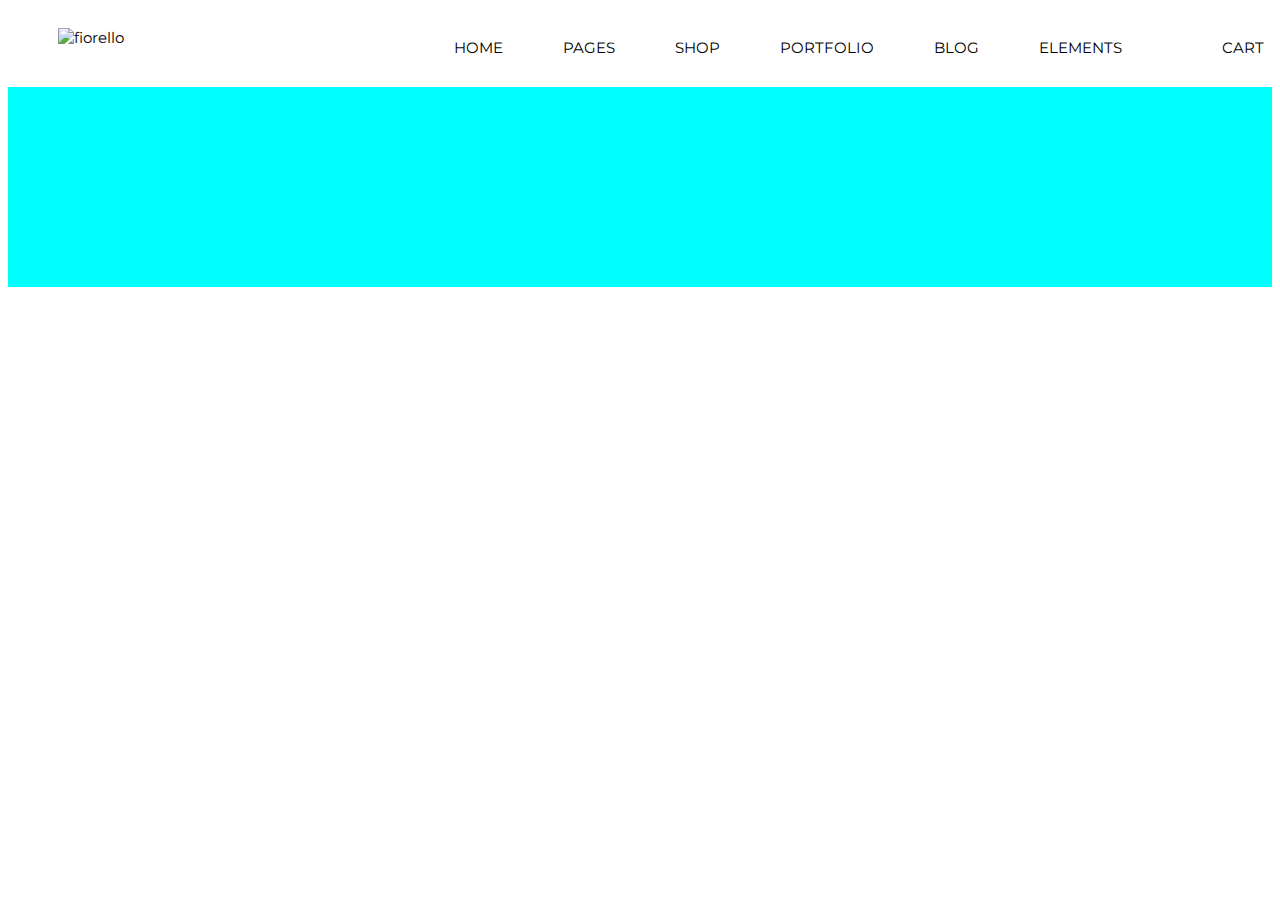
==== template/index.html @ de9e2adf "allapages" ====
<!DOCTYPE html>
<html lang="en">

<head>
    <meta charset="UTF-8">
    <meta http-equiv="X-UA-Compatible" content="IE=edge">
    <meta name="viewport" content="width=device-width, initial-scale=1.0">
    <title>Document</title>
    <link rel="preconnect" href="https://fonts.googleapis.com">
<link rel="preconnect" href="https://fonts.gstatic.com" crossorigin>
<link href="https://fonts.googleapis.com/css2?family=Montserrat:ital,wght@0,100;0,200;0,300;0,400;0,500;0,600;0,700;0,800;0,900;1,100;1,200;1,300;1,400;1,500;1,600;1,700;1,800;1,900&display=swap" rel="stylesheet">
    <link rel="stylesheet" href="https://cdnjs.cloudflare.com/ajax/libs/font-awesome/6.1.1/css/all.min.css"
        integrity="sha512-KfkfwYDsLkIlwQp6LFnl8zNdLGxu9YAA1QvwINks4PhcElQSvqcyVLLD9aMhXd13uQjoXtEKNosOWaZqXgel0g=="
        crossorigin="anonymous" referrerpolicy="no-referrer" />
        <script src="./assests/JS/main.js"></script>
    <link rel="stylesheet" href="./assests/css/main.css">
</head>

<body>
    <header>
        <nav>
            <div class="navbar">
                <div class="image">
                    <img src="https://fiorello.qodeinteractive.com/wp-content/themes/fiorello/assets/img/logo.png"
                        alt="fiorello">
                </div>
                <div class="navbar-about">
                <div class="navbar-about_item">
                    <div>
                        <a href="">HOME</a>
                    </div>

                    <ul>
                        <li>
                            <a href="">Main Home</a>
                        </li>
                        <li>
                            <a href="">Grid Home</a>
                        </li>
                        <li>
                            <a href="">Flowers Shop</a>
                        </li>
                        <li>
                            <a href="">Animated Slider</a>
                        </li>
                        <li>
                            <a href="">Metro Showcase</a>
                        </li>
                        <li>
                            <a href="">CAROUSEL Showcase</a>
                        </li>
                        <li>
                            <a href="">Landing</a>
                        </li>
                    </ul>
                </div>
                <div class="navbar-about_item">
                    <div>
                        <a href="">PAGES</a>
                    </div>
                    <ul>
                        <li>
                            <a href="">About Us</a>
                        </li>
                        <li><a href="">PAQ Page</a>
                        </li>
                        <li>
                            <a href="">About Us</a>
                        </li>
                    </ul>
                </div>
                <div class="navbar-about_item shop">
                    
                        <a href=""> SHOP</a>
                   <div class="shop-item">
                    <ul>
                        <h3>Product Type</h3>
                        <li> <a href="#">Standart Product</a> </li>
                        <li><a href="#">Grouped Product</a></li>
                        <li><a href="#">Variable Product</a></li>
                        <li><a href="#">Virtual Product</a></li>
                        <li><a href="#">External Product</a></li>
                        <li><a href="#">Downloadable Product</a></li>
                        <li><a href="#">On Sale Product</a></li>
                        <li><a href="#">Out Of Stock Product</a></li>
                        <li><a href="#">New Product</a></li>
                    </ul>
                    <ul>
                        <h3>Shop Pages</h3>
                        <li><a href="#">My Account</a></li>
                        <li><a href="#">Cart</a></li>
                        <li><a href="#">Checkout</a></li>
                        <li><a href="#">Orders</a></li>
                        <li><a href="#">Downloads</a></li>
                    </ul>
                    <ul>
                        <h3>Shop Types</h3>
                        <li><a href="#">Product List</a></li>
                        <li><a href="#">Without Sidebar</a></li>
                        <li><a href="#">With Category Filter</a></li>
                        <li><a href="#">With Ordering Filter</a></li>
                        <li><a href="#">Shop Carousel</a></li>
                        <li><a href="#">Product Categories</a></li>
                        <li><a href="#">Single Category</a></li>
                    </ul>
                    <ul>
                        <h3>Shop Layouts</h3>
                        <li><a href="#">Two Columns Grid</a></li>
                        <li><a href="#">Three Columns Grid</a></li>
                        <li><a href="#">Four Columns Grid</a></li>
                        <li><a href="#">Four Columns Wide</a></li>
                        <li><a href="#">Five Columns Wide</a></li>
                        <li><a href="#">Six Columns Wide</a></li>
                    </ul>
                   </div>
                    

                </div>
                <div class="navbar-about_item">
                    <div>
                        <a href="">PORTFOLIO</a>
                    </div>
                    <ul>
                        <li><a href="">Standard</a></li>
                        <li><a href="">Gallery</a></li>
                        <li><a href="">Masonry</a></li>
                        <li class="next-dropdown">
                            <a href="">Portfolio Layouts <i class="arrow right"></i></a>
                            <ul>
                                <li><a href="#">Two Columns </a></li>
                                <li><a href="#">Three Columns </a></li>
                                <li><a href="#">Four Columns </a></li>
                                <li><a href="#">Four Columns Wide</a></li>
                                <li><a href="#">Five Columns Wide</a></li>
                            </ul>
                        </li>
                        <li class="next-dropdown">
                            <a href="">Portfolio Single <i class="arrow right"></i></a>
                            <ul>
                                <li><a href="">Small Images</a></li>
                                <li><a href="">Small Slider</a></li>
                                <li><a href="">Big Images</a></li>
                                <li><a href="">Big Slider</a></li>
                                <li><a href="">Galery</a></li>
                            </ul>
                        </li>
                    </ul>
                </div>
                <div class="navbar-about_item">
                    <div>
                        <a href="">BLOG</a>
                    </div>
                    <ul>
                        <li> <a href="">Masonry</a> </li>
                        <li><a href="">Standard</a></li>
                        <li class="next-dropdown">
                            <a href="">Post Types <i class="arrow right"></i></a>
                            <ul>
                                <li><a href="">Standard</a> </li>
                                <li><a href="">Gallery</a></li>
                                <li><a href="">Link</a></li>
                                <li><a href="">Quote</a></li>
                                <li><a href="">Audio</a></li>
                                <li><a href="">Video</a></li>
                            </ul>
                        </li>
                    </ul>
                </div>
                <div class="navbar-about_item dropdown-right">
                    <div>
                        <a href="">ELEMENTS</a>
                    </div>
                    <ul style="right: 0;">
                        <li class="next-dropdown">
                            <a href="">Classic <i class="arrow right"></i></a>
                           
                            <ul>
                                <li> <a href="">Accordions</a></li>
                                <li><a href="">Tabs</a></li>
                                <li><a href="">Buttons</a></li>
                                <li><a href="">Video Button</a></li>
                                <li><a href="">Contact Form</a></li>
                            </ul>
                        </li>
                        <li class="next-dropdown">
                            <a href="">Infographic <i class="arrow right"></i></a>
                            <ul>
                                <li> <a href="">Blog List</a></li>
                                <li><a href="">Counters</a></li>
                                <li><a href="">Countdown</a></li>
                                <li><a href="">Google Maps</a></li>
                                <li><a href="">Progress Bar</a></li>
                                <li><a href="">Pie Charts</a></li>
                            </ul>
                        </li>
                        <li class="next-dropdown">
                            <a href="">Interactive <i class="arrow right"></i></a>
                            <ul>
                                <li> <a href="">Image Gallery</a></li>
                                <li><a href="">Testimonials</a></li>
                                <li><a href="">Team</a></li>
                                <li><a href="">Banner</a></li>
                                <li><a href="">Shop List</a></li>
                                <li><a href="">Portfolio List</a></li>
                            </ul>
                        </li>
                        <li class="next-dropdown">
                            <a href="">Typography <i class="arrow right"></i></a>
                            <ul>
                                <li> <a href="">Image Gallery</a></li>
                                <li><a href="">Testimonials</a></li>
                                <li><a href="">Team</a></li>
                                <li><a href="">Banner</a></li>
                                <li><a href="">Shop List</a></li>
                                <li><a href="">Portfolio List</a></li>
                                <li><a href="">Portfolio List</a></li>
                                <li><a href="">Portfolio List</a></li>
                            </ul>
                        </li>
                    </ul>
                </div>
                <div class="icon-cart navbar-about_item">
                    <a href="">
                        <i id="search-icon"  class="fa-solid fa-magnifying-glass"></i>
                        <div>
                            <input  type="text" placeholder="Search">
                            <i class="fa-solid fa-magnifying-glass"></i>
                        </div>
                    </a>
                    <a class="basket-icon" href=""><i class="fa-solid fa-bag-shopping"></i>CART
                        <input class="input-bag" type="text" placeholder="No products in the cart">
                    </a>
                </div>
            </div>
        </nav>
    </header>


    <div class="idd" style="width:100% ; height:200px; background-color:aqua;">

    </div>
</body>

</html>
---- template/assests/css/main.css ----
header {
  font-family: Montserrat, sans-serif;
  font-size: 15px;
}

.navbar {
  display: -webkit-box;
  display: -ms-flexbox;
  display: flex;
  width: 100%;
}

.navbar .icon-cart {
  position: relative;
}

.navbar .icon-cart .input-bag {
  margin-left: -100px;
  left: 0;
  text-align: center;
  display: none;
  position: absolute;
  width: 200px;
  height: 50px;
  border-style: solid;
  border: 0;
}

.navbar .icon-cart div {
  position: absolute;
  display: none;
}

.navbar .icon-cart a:hover #search-icon {
  color: red;
}

.navbar .icon-cart i {
  margin-right: 20px;
}

.navbar .icon-cart .basket-icon:hover .input-bag {
  display: block;
}

.navbar .image {
  margin-top: 20px;
  margin-left: 50px;
}

.navbar .image > img {
  width: 270px;
}

.navbar .navbar-about {
  position: relative;
  display: -webkit-box;
  display: -ms-flexbox;
  display: flex;
  left: 300px;
}

.navbar .navbar-about_item > div::before {
  content: "";
  position: absolute;
  width: 0;
  height: 1px;
  bottom: 0;
  left: 0;
  background-color: #4b4b4b;
  visibility: hidden;
  -webkit-transition: all 0.3s ease-in-out;
  transition: all 0.3s ease-in-out;
}

.navbar .navbar-about_item > div:hover::before {
  visibility: visible;
  width: 100%;
}

.navbar .navbar-about_item > ul {
  display: none;
  position: absolute;
  min-width: 200px;
  margin-top: 1px;
  background-color: white;
  text-align: start;
  margin-left: 0;
  padding-left: 0;
  background-color: white;
}

.navbar .navbar-about_item {
  -webkit-transition: 0.2s;
  transition: 0.2s;
  margin: 30px;
  position: relative;
  display: inline-block;
}

.navbar .navbar-about_item:hover ul {
  display: block;
  -webkit-transition: 0.2s;
  transition: 0.2s;
  visibility: visible;
  -webkit-animation: drop 1s forwards;
          animation: drop 1s forwards;
}

.navbar .navbar-about_item:hover ul a, .navbar .navbar-about_item:hover ul h3 {
  -webkit-animation: drop_text 1s forwards;
          animation: drop_text 1s forwards;
}

@-webkit-keyframes drop {
  from {
    max-height: 0;
  }
  to {
    max-height: 700px;
  }
}

@keyframes drop {
  from {
    max-height: 0;
  }
  to {
    max-height: 700px;
  }
}

@keyframes drop {
  from {
    max-height: 0;
  }
  to {
    max-height: 700px;
  }
}

.navbar .navbar-about_item .shop-item {
  position: absolute;
  display: none;
  left: 50%;
  background-color: white;
}

.navbar .navbar-about_item .shop-item ul {
  padding: 0;
  margin: 30px;
}

.navbar .navbar-about_item .shop-item h3 {
  margin: 17px;
}

.navbar .navbar-about_item li {
  margin: 0;
  padding: 0;
  padding: 15px 20px;
  list-style: none;
  position: relative;
  min-width: 200px;
}

.navbar .navbar-about_item li::before {
  content: "";
  position: absolute;
  width: 0;
  height: 1px;
  bottom: 0;
  left: 0;
  background-color: #4b4b4b;
  visibility: hidden;
  -webkit-transition: all 0.3s ease-in-out;
  transition: all 0.3s ease-in-out;
}

.navbar .navbar-about_item li:hover::before {
  visibility: visible;
  width: 100%;
}

.navbar .navbar-about_item a {
  text-decoration: none;
  color: black;
}

.navbar .shop:hover .shop-item {
  display: -webkit-box;
  display: -ms-flexbox;
  display: flex;
  -ms-flex-item-align: start;
      align-self: flex-start;
  position: absolute;
  left: 50%;
  -webkit-transform: translate(-50%, 0);
          transform: translate(-50%, 0);
}

.navbar .next-dropdown {
  position: relative;
  margin: 0 8px;
  display: -webkit-box;
  display: -ms-flexbox;
  display: flex;
}

.navbar .next-dropdown .arrow {
  border: solid #252525;
  border-width: 0 1px 1px 0;
  display: inline-block;
  padding: 3px;
  transform: rotate(-45deg);
  -webkit-transform: rotate(-45deg);
  position: absolute;
  right: 15px;
}

.navbar .next-dropdown ul {
  visibility: hidden;
  opacity: 0;
  padding: 0;
  min-width: 0px;
  background-color: white;
  position: absolute;
  top: calc(var(--menu-height) + 5px);
  left: 100%;
  -webkit-transform: translateX(-50%);
          transform: translateX(-50%);
  -webkit-transition: 200ms;
  transition: 200ms;
  -webkit-transition-delay: 200ms;
          transition-delay: 200ms;
}

.navbar .next-dropdown ul li {
  margin: 0;
  padding: 8px 16px;
  display: -webkit-box;
  display: -ms-flexbox;
  display: flex;
  -webkit-box-align: center;
      -ms-flex-align: center;
          align-items: center;
  -webkit-box-pack: start;
      -ms-flex-pack: start;
          justify-content: flex-start;
  height: 30px;
  padding-right: 40px;
}

.navbar .next-dropdown ul li::before {
  width: 0;
  height: 0;
  content: "";
  position: absolute;
  width: 0;
  height: 1px;
  bottom: 0;
  left: 0;
  background-color: #4b4b4b;
  visibility: hidden;
  -webkit-transition: all 0.3s ease-in-out;
  transition: all 0.3s ease-in-out;
}

.navbar .next-dropdown ul li ul {
  top: -2%;
  left: 100%;
  -webkit-transform: translate(0);
          transform: translate(0);
}

.navbar .next-dropdown ul li:hover {
  background-color: white;
  visibility: visible;
}

.navbar .next-dropdown:hover > ul {
  z-index: 1;
  opacity: 1;
  visibility: visible;
  -webkit-transition-delay: 0ms;
          transition-delay: 0ms;
}

@media screen and (max-width: 900px) {
  .navbar nav {
    padding: 50px;
    display: -webkit-box;
    display: -ms-flexbox;
    display: flex;
    -webkit-box-pack: center;
        -ms-flex-pack: center;
            justify-content: center;
  }
  .navbar .navbar-about {
    display: none;
  }
}
/*# sourceMappingURL=main.css.map */
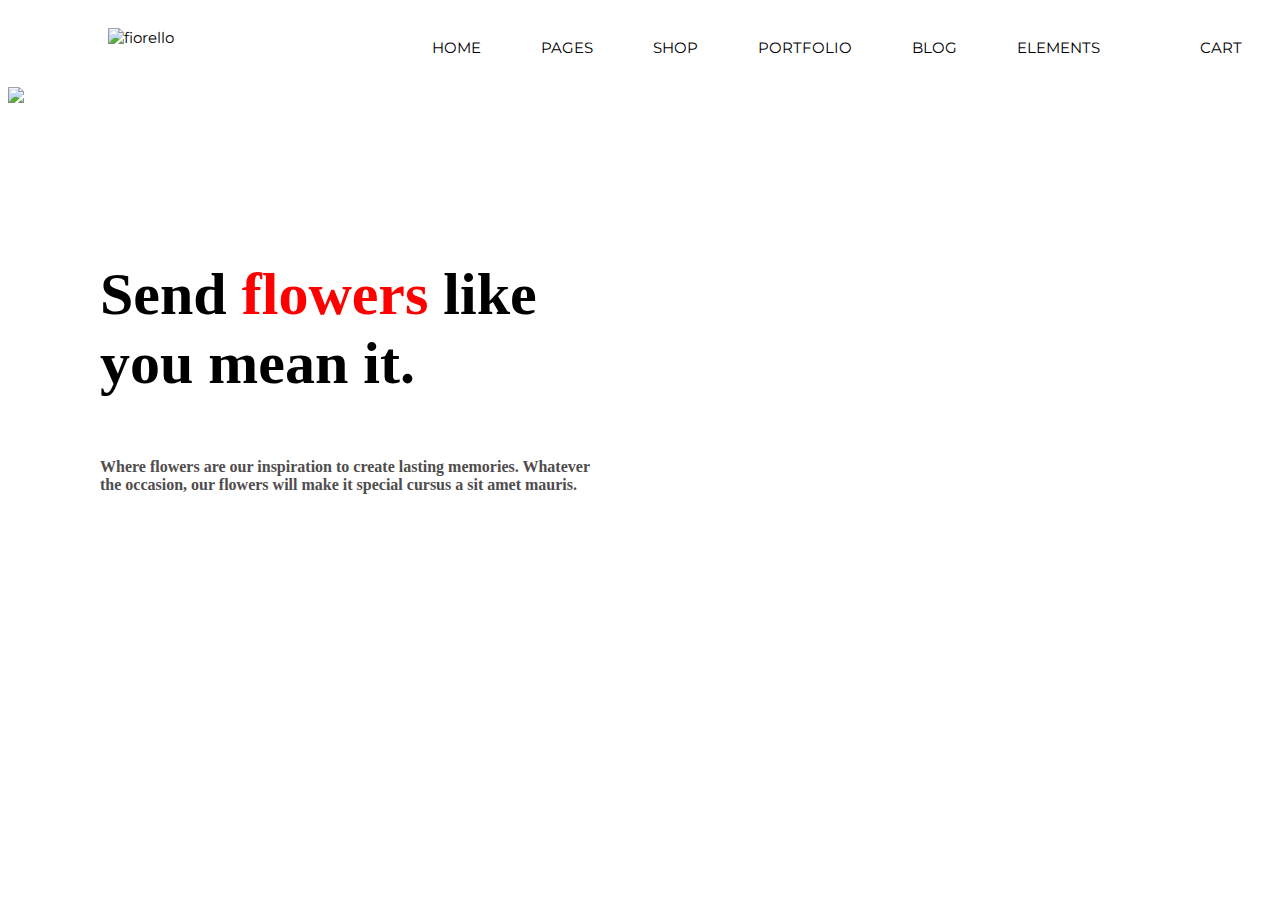
==== commit 6a78d307: "Add files via upload" ====
--- a/template/index.html
+++ b/template/index.html
@@ -1,244 +1,464 @@
-<!DOCTYPE html>
-<html lang="en">
-
-<head>
-    <meta charset="UTF-8">
-    <meta http-equiv="X-UA-Compatible" content="IE=edge">
-    <meta name="viewport" content="width=device-width, initial-scale=1.0">
-    <title>Document</title>
-    <link rel="preconnect" href="https://fonts.googleapis.com">
-<link rel="preconnect" href="https://fonts.gstatic.com" crossorigin>
-<link href="https://fonts.googleapis.com/css2?family=Montserrat:ital,wght@0,100;0,200;0,300;0,400;0,500;0,600;0,700;0,800;0,900;1,100;1,200;1,300;1,400;1,500;1,600;1,700;1,800;1,900&display=swap" rel="stylesheet">
-    <link rel="stylesheet" href="https://cdnjs.cloudflare.com/ajax/libs/font-awesome/6.1.1/css/all.min.css"
-        integrity="sha512-KfkfwYDsLkIlwQp6LFnl8zNdLGxu9YAA1QvwINks4PhcElQSvqcyVLLD9aMhXd13uQjoXtEKNosOWaZqXgel0g=="
-        crossorigin="anonymous" referrerpolicy="no-referrer" />
-        <script src="./assests/JS/main.js"></script>
-    <link rel="stylesheet" href="./assests/css/main.css">
-</head>
-
-<body>
-    <header>
-        <nav>
-            <div class="navbar">
-                <div class="image">
-                    <img src="https://fiorello.qodeinteractive.com/wp-content/themes/fiorello/assets/img/logo.png"
-                        alt="fiorello">
-                </div>
-                <div class="navbar-about">
-                <div class="navbar-about_item">
-                    <div>
-                        <a href="">HOME</a>
-                    </div>
-
-                    <ul>
-                        <li>
-                            <a href="">Main Home</a>
-                        </li>
-                        <li>
-                            <a href="">Grid Home</a>
-                        </li>
-                        <li>
-                            <a href="">Flowers Shop</a>
-                        </li>
-                        <li>
-                            <a href="">Animated Slider</a>
-                        </li>
-                        <li>
-                            <a href="">Metro Showcase</a>
-                        </li>
-                        <li>
-                            <a href="">CAROUSEL Showcase</a>
-                        </li>
-                        <li>
-                            <a href="">Landing</a>
-                        </li>
-                    </ul>
-                </div>
-                <div class="navbar-about_item">
-                    <div>
-                        <a href="">PAGES</a>
-                    </div>
-                    <ul>
-                        <li>
-                            <a href="">About Us</a>
-                        </li>
-                        <li><a href="">PAQ Page</a>
-                        </li>
-                        <li>
-                            <a href="">About Us</a>
-                        </li>
-                    </ul>
-                </div>
-                <div class="navbar-about_item shop">
-                    
-                        <a href=""> SHOP</a>
-                   <div class="shop-item">
-                    <ul>
-                        <h3>Product Type</h3>
-                        <li> <a href="#">Standart Product</a> </li>
-                        <li><a href="#">Grouped Product</a></li>
-                        <li><a href="#">Variable Product</a></li>
-                        <li><a href="#">Virtual Product</a></li>
-                        <li><a href="#">External Product</a></li>
-                        <li><a href="#">Downloadable Product</a></li>
-                        <li><a href="#">On Sale Product</a></li>
-                        <li><a href="#">Out Of Stock Product</a></li>
-                        <li><a href="#">New Product</a></li>
-                    </ul>
-                    <ul>
-                        <h3>Shop Pages</h3>
-                        <li><a href="#">My Account</a></li>
-                        <li><a href="#">Cart</a></li>
-                        <li><a href="#">Checkout</a></li>
-                        <li><a href="#">Orders</a></li>
-                        <li><a href="#">Downloads</a></li>
-                    </ul>
-                    <ul>
-                        <h3>Shop Types</h3>
-                        <li><a href="#">Product List</a></li>
-                        <li><a href="#">Without Sidebar</a></li>
-                        <li><a href="#">With Category Filter</a></li>
-                        <li><a href="#">With Ordering Filter</a></li>
-                        <li><a href="#">Shop Carousel</a></li>
-                        <li><a href="#">Product Categories</a></li>
-                        <li><a href="#">Single Category</a></li>
-                    </ul>
-                    <ul>
-                        <h3>Shop Layouts</h3>
-                        <li><a href="#">Two Columns Grid</a></li>
-                        <li><a href="#">Three Columns Grid</a></li>
-                        <li><a href="#">Four Columns Grid</a></li>
-                        <li><a href="#">Four Columns Wide</a></li>
-                        <li><a href="#">Five Columns Wide</a></li>
-                        <li><a href="#">Six Columns Wide</a></li>
-                    </ul>
-                   </div>
-                    
-
-                </div>
-                <div class="navbar-about_item">
-                    <div>
-                        <a href="">PORTFOLIO</a>
-                    </div>
-                    <ul>
-                        <li><a href="">Standard</a></li>
-                        <li><a href="">Gallery</a></li>
-                        <li><a href="">Masonry</a></li>
-                        <li class="next-dropdown">
-                            <a href="">Portfolio Layouts <i class="arrow right"></i></a>
-                            <ul>
-                                <li><a href="#">Two Columns </a></li>
-                                <li><a href="#">Three Columns </a></li>
-                                <li><a href="#">Four Columns </a></li>
-                                <li><a href="#">Four Columns Wide</a></li>
-                                <li><a href="#">Five Columns Wide</a></li>
-                            </ul>
-                        </li>
-                        <li class="next-dropdown">
-                            <a href="">Portfolio Single <i class="arrow right"></i></a>
-                            <ul>
-                                <li><a href="">Small Images</a></li>
-                                <li><a href="">Small Slider</a></li>
-                                <li><a href="">Big Images</a></li>
-                                <li><a href="">Big Slider</a></li>
-                                <li><a href="">Galery</a></li>
-                            </ul>
-                        </li>
-                    </ul>
-                </div>
-                <div class="navbar-about_item">
-                    <div>
-                        <a href="">BLOG</a>
-                    </div>
-                    <ul>
-                        <li> <a href="">Masonry</a> </li>
-                        <li><a href="">Standard</a></li>
-                        <li class="next-dropdown">
-                            <a href="">Post Types <i class="arrow right"></i></a>
-                            <ul>
-                                <li><a href="">Standard</a> </li>
-                                <li><a href="">Gallery</a></li>
-                                <li><a href="">Link</a></li>
-                                <li><a href="">Quote</a></li>
-                                <li><a href="">Audio</a></li>
-                                <li><a href="">Video</a></li>
-                            </ul>
-                        </li>
-                    </ul>
-                </div>
-                <div class="navbar-about_item dropdown-right">
-                    <div>
-                        <a href="">ELEMENTS</a>
-                    </div>
-                    <ul style="right: 0;">
-                        <li class="next-dropdown">
-                            <a href="">Classic <i class="arrow right"></i></a>
-                           
-                            <ul>
-                                <li> <a href="">Accordions</a></li>
-                                <li><a href="">Tabs</a></li>
-                                <li><a href="">Buttons</a></li>
-                                <li><a href="">Video Button</a></li>
-                                <li><a href="">Contact Form</a></li>
-                            </ul>
-                        </li>
-                        <li class="next-dropdown">
-                            <a href="">Infographic <i class="arrow right"></i></a>
-                            <ul>
-                                <li> <a href="">Blog List</a></li>
-                                <li><a href="">Counters</a></li>
-                                <li><a href="">Countdown</a></li>
-                                <li><a href="">Google Maps</a></li>
-                                <li><a href="">Progress Bar</a></li>
-                                <li><a href="">Pie Charts</a></li>
-                            </ul>
-                        </li>
-                        <li class="next-dropdown">
-                            <a href="">Interactive <i class="arrow right"></i></a>
-                            <ul>
-                                <li> <a href="">Image Gallery</a></li>
-                                <li><a href="">Testimonials</a></li>
-                                <li><a href="">Team</a></li>
-                                <li><a href="">Banner</a></li>
-                                <li><a href="">Shop List</a></li>
-                                <li><a href="">Portfolio List</a></li>
-                            </ul>
-                        </li>
-                        <li class="next-dropdown">
-                            <a href="">Typography <i class="arrow right"></i></a>
-                            <ul>
-                                <li> <a href="">Image Gallery</a></li>
-                                <li><a href="">Testimonials</a></li>
-                                <li><a href="">Team</a></li>
-                                <li><a href="">Banner</a></li>
-                                <li><a href="">Shop List</a></li>
-                                <li><a href="">Portfolio List</a></li>
-                                <li><a href="">Portfolio List</a></li>
-                                <li><a href="">Portfolio List</a></li>
-                            </ul>
-                        </li>
-                    </ul>
-                </div>
-                <div class="icon-cart navbar-about_item">
-                    <a href="">
-                        <i id="search-icon"  class="fa-solid fa-magnifying-glass"></i>
-                        <div>
-                            <input  type="text" placeholder="Search">
-                            <i class="fa-solid fa-magnifying-glass"></i>
-                        </div>
-                    </a>
-                    <a class="basket-icon" href=""><i class="fa-solid fa-bag-shopping"></i>CART
-                        <input class="input-bag" type="text" placeholder="No products in the cart">
-                    </a>
-                </div>
-            </div>
-        </nav>
-    </header>
-
-
-    <div class="idd" style="width:100% ; height:200px; background-color:aqua;">
-
-    </div>
-</body>
-
+<!DOCTYPE html>
+<html lang="en">
+
+<head>
+    <meta charset="UTF-8">
+    <meta http-equiv="X-UA-Compatible" content="IE=edge">
+    <meta name="viewport" content="width=device-width, initial-scale=1.0">
+    <title>Document</title>
+    <link rel="preconnect" href="https://fonts.googleapis.com">
+    <link rel="preconnect" href="https://fonts.gstatic.com" crossorigin>
+    <link href="https://fonts.googleapis.com/css2?family=Montserrat:ital,wght@0,100;0,200;0,300;0,400;0,500;0,600;0,700;0,800;0,900;1,100;1,200;1,300;1,400;1,500;1,600;1,700;1,800;1,900&display=swap" rel="stylesheet">
+    <link rel="stylesheet" href="https://cdnjs.cloudflare.com/ajax/libs/font-awesome/6.1.1/css/all.min.css"
+        integrity="sha512-KfkfwYDsLkIlwQp6LFnl8zNdLGxu9YAA1QvwINks4PhcElQSvqcyVLLD9aMhXd13uQjoXtEKNosOWaZqXgel0g=="
+        crossorigin="anonymous" referrerpolicy="no-referrer" />
+        <script src="./assests/JS/main.js"></script>
+    <link href="https://cdn.jsdelivr.net/npm/bootstrap@5.0.2/dist/css/bootstrap.min.css" rel="stylesheet" integrity="sha384-EVSTQN3/azprG1Anm3QDgpJLIm9Nao0Yz1ztcQTwFspd3yD65VohhpuuCOmLASjC" crossorigin="anonymous">
+    <script src="https://cdnjs.cloudflare.com/ajax/libs/jquery/3.1.0/jquery.min.js"></script>
+    <link rel="stylesheet" href="./assests/css/main.css">
+</head>
+
+<body>
+    <header>
+        <nav>
+            <div class="navbar">
+                <div class="image">
+                    <img src="https://fiorello.qodeinteractive.com/wp-content/themes/fiorello/assets/img/logo.png"
+                        alt="fiorello">
+                </div>
+             <div class="navbar-about">
+                <div class="navbar-about_item">
+                    <div>
+                        <a href="">HOME</a>
+                    </div>
+
+                    <ul>
+                        <li><a href="">Main Home</a></li>
+                        <li><a href="">Grid Home</a></li>
+                        <li><a href="">Flowers Shop</a></li>
+                        <li><a href="">Animated Slider</a></li>
+                        <li><a href="">Metro Showcase</a></li>
+                        <li><a href="">CAROUSEL Showcase</a></li>
+                        <li><a href="">Landing</a></li>
+                    </ul>
+                </div>
+                <div class="navbar-about_item">
+                    <div>
+                        <a href="">PAGES</a>
+                    </div>
+                    <ul>
+                        <li><a href="">About Us</a></li>
+                        <li><a href="">PAQ Page</a></li>
+                        <li><a href="">About Us</a></li>
+                    </ul>
+                </div>
+                <div class="navbar-about_item shop">
+                    
+                        <a href=""> SHOP</a>
+                <div class="shop-item">
+                    <ul>
+                        <h3>Product Type</h3>
+                        <li> <a href="#">Standart Product</a> </li>
+                        <li><a href="#">Grouped Product</a></li>
+                        <li><a href="#">Variable Product</a></li>
+                        <li><a href="#">Virtual Product</a></li>
+                        <li><a href="#">External Product</a></li>
+                        <li><a href="#">Downloadable Product</a></li>
+                        <li><a href="#">On Sale Product</a></li>
+                        <li><a href="#">Out Of Stock Product</a></li>
+                        <li><a href="#">New Product</a></li>
+                    </ul>
+                    <ul>
+                        <h3>Shop Pages</h3>
+                        <li><a href="#">My Account</a></li>
+                        <li><a href="#">Cart</a></li>
+                        <li><a href="#">Checkout</a></li>
+                        <li><a href="#">Orders</a></li>
+                        <li><a href="#">Downloads</a></li>
+                    </ul>
+                    <ul>
+                        <h3>Shop Types</h3>
+                        <li><a href="#">Product List</a></li>
+                        <li><a href="#">Without Sidebar</a></li>
+                        <li><a href="#">With Category Filter</a></li>
+                        <li><a href="#">With Ordering Filter</a></li>
+                        <li><a href="#">Shop Carousel</a></li>
+                        <li><a href="#">Product Categories</a></li>
+                        <li><a href="#">Single Category</a></li>
+                    </ul>
+                    <ul>
+                        <h3>Shop Layouts</h3>
+                        <li><a href="#">Two Columns Grid</a></li>
+                        <li><a href="#">Three Columns Grid</a></li>
+                        <li><a href="#">Four Columns Grid</a></li>
+                        <li><a href="#">Four Columns Wide</a></li>
+                        <li><a href="#">Five Columns Wide</a></li>
+                        <li><a href="#">Six Columns Wide</a></li>
+                    </ul>
+
+                   </div>
+                    
+
+                </div>
+                <div class="navbar-about_item">
+                    <div>
+                        <a href="">PORTFOLIO</a>
+                    </div>
+                    <ul>
+                        <li><a href="">Standard</a></li>
+                        <li><a href="">Gallery</a></li>
+                        <li><a href="">Masonry</a></li>
+                        <li class="next-dropdown">
+                            <a href="">Portfolio Layouts <i class="arrow right"></i></a>
+                            <ul>
+                                <li><a href="#">Two Columns </a></li>
+                                <li><a href="#">Three Columns </a></li>
+                                <li><a href="#">Four Columns </a></li>
+                                <li><a href="#">Four Columns Wide</a></li>
+                                <li><a href="#">Five Columns Wide</a></li>
+                            </ul>
+                        </li>
+                        <li class="next-dropdown">
+                            <a href="">Portfolio Single <i class="arrow right"></i></a>
+                            <ul>
+                                <li><a href="">Small Images</a></li>
+                                <li><a href="">Small Slider</a></li>
+                                <li><a href="">Big Images</a></li>
+                                <li><a href="">Big Slider</a></li>
+                                <li><a href="">Galery</a></li>
+                            </ul>
+                        </li>
+                    </ul>
+                </div>
+                <div class="navbar-about_item">
+                    <div>
+                        <a href="">BLOG</a>
+                    </div>
+                    <ul>
+                        <li> <a href="">Masonry</a> </li>
+                        <li><a href="">Standard</a></li>
+                        <li class="next-dropdown">
+                            <a href="">Post Types <i class="arrow right"></i></a>
+                            <ul>
+                                <li><a href="">Standard</a> </li>
+                                <li><a href="">Gallery</a></li>
+                                <li><a href="">Link</a></li>
+                                <li><a href="">Quote</a></li>
+                                <li><a href="">Audio</a></li>
+                                <li><a href="">Video</a></li>
+                            </ul>
+                        </li>
+                    </ul>
+                </div>
+                <div class="navbar-about_item dropdown-right">
+                    <div>
+                        <a href="">ELEMENTS</a>
+                    </div>
+                    <ul style="right: 0;">
+                        <li class="next-dropdown">
+                            <a href="">Classic <i class="arrow right"></i></a>
+                           
+                            <ul>
+                                <li> <a href="">Accordions</a></li>
+                                <li><a href="">Tabs</a></li>
+                                <li><a href="">Buttons</a></li>
+                                <li><a href="">Video Button</a></li>
+                                <li><a href="">Contact Form</a></li>
+                            </ul>
+                        </li>
+                        <li class="next-dropdown">
+                            <a href="">Infographic <i class="arrow right"></i></a>
+                            <ul>
+                                <li> <a href="">Blog List</a></li>
+                                <li><a href="">Counters</a></li>
+                                <li><a href="">Countdown</a></li>
+                                <li><a href="">Google Maps</a></li>
+                                <li><a href="">Progress Bar</a></li>
+                                <li><a href="">Pie Charts</a></li>
+                            </ul>
+                        </li>
+                        <li class="next-dropdown">
+                            <a href="">Interactive <i class="arrow right"></i></a>
+                            <ul>
+                                <li> <a href="">Image Gallery</a></li>
+                                <li><a href="">Testimonials</a></li>
+                                <li><a href="">Team</a></li>
+                                <li><a href="">Banner</a></li>
+                                <li><a href="">Shop List</a></li>
+                                <li><a href="">Portfolio List</a></li>
+                            </ul>
+                        </li>
+                        <li class="next-dropdown">
+                            <a href="">Typography <i class="arrow right"></i></a>
+                            <ul>
+                                <li> <a href="">Image Gallery</a></li>
+                                <li><a href="">Testimonials</a></li>
+                                <li><a href="">Team</a></li>
+                                <li><a href="">Banner</a></li>
+                                <li><a href="">Shop List</a></li>
+                                <li><a href="">Portfolio List</a></li>
+                                <li><a href="">Portfolio List</a></li>
+                                <li><a href="">Portfolio List</a></li>
+                            </ul>
+                        </li>
+                    </ul>
+                </div>
+                <div class="icon-cart navbar-about_item">
+                    <a href="javascript:void(0);" onclick="searchdrop()">
+                        <i id="search-icon" class="fa-solid fa-magnifying-glass"></i>
+                        <div class="input" id="searhicon">
+                            <input  type="text" placeholder="Search">
+                        </div>
+                    </a>
+                        
+                     
+                        <a class="basket-icon" href=""><i class="fa-solid fa-bag-shopping"></i>CART
+                            <input class="input-bag" type="text" placeholder="No products in the cart">
+                        </a>
+                </div>
+            </div>
+        </div>
+        </nav>
+            <!-- side-bar -->
+            <div class="menuopen">
+                <button  onclick="menuopen()">☰</button>
+            </div>
+            <nav class="sidebar " id="sidebarid">
+                <button onclick="menuclose()" class="close">X</button>
+                <div class="side-dropdown">
+                    <a class="side-dropdown_button" href="javascript:void(0);" onclick="homedrop()">
+                        HOME
+                    </a>
+                    <div class="side-dropdown-content" id="homedwn">
+                        <a href="#">Main Home</a>
+                        <a href="#">Grid Home</a>
+                        <a href="#">Flower Shop</a>
+                        <a href="#">Animated Slider</a>
+                        <a href="#">Metro Showcase</a>
+                        <a href="#">Carousel Showcase</a>
+                        <a href="#">Landing</a>
+                    </div>
+                </div>
+                <div class="side-dropdown">
+                    <a class="side-dropdown_button" href="javascript:void(0);" onclick="pagedrop()">
+                        PAGES
+                    </a>
+                    <div class="side-dropdown-content" id="pagedwn">
+                        <a href="#">About Us</a>
+                        <a href="#">FAQ Page</a>
+                        <a href="#">Contact Us</a>
+                    </div>
+                </div>
+                <div class="side-dropdown">
+                    <a class="side-dropdown_button" href="javascript:void(0);" onclick="shopdrop()">
+                        SHOP</a>
+                    <div class="side-dropdown-content" id="shopdwn">
+                        <div class="sub_side-dropdown">
+                            <a  class="sub_side-dropdown_button" href="javascript:void(0);" onclick="producdrop()">
+                                PRODUCT TYPES
+                            </a>
+                            <div class="sub_side-dropdown-content" id="subproduc">
+                                <a href="#">Standart Product</a>
+                                <a href="#">Grouped Product</a>
+                                <a href="#">Variable Product</a>
+                                <a href="#">Virtual Product</a>
+                                <a href="#">External Product</a>
+                                <a href="#">Downloadable Product</a>
+                                <a href="#">On Sale Product</a>
+                                <a href="#">Out Of Stock Product</a>
+                                <a href="#">New Product</a>
+                            </div>
+                        </div>
+                        <div class="sub_side-dropdown">
+                            <a href="#" class="sub_side-dropdown_button">
+                                SHOP PAGES
+                            </a>
+                            <div class="sub_side-dropdown-content">
+                                <a href="#">My Account</a>
+                                <a href="#">Cart</a>
+                                <a href="#">Checkout</a>
+                                <a href="#">Orders</a>
+                                <a href="#">Downloads</a>
+                            </div>
+                        </div>
+                        <div class="sub_side-dropdown">
+                            <a href="#" class="sub_side-dropdown_button">
+                                SHOP TYPES
+                            </a>
+                            <div class="sub_side-dropdown-content">
+                                <a href="#">Product List</a>
+                                <a href="#">Without Sidebar</a>
+                                <a href="#">With Category Filter</a>
+                                <a href="#">With Ordering Filter</a>
+                                <a href="#">Shop Carousel</a>
+                                <a href="#">Product Categories</a>
+                                <a href="#">Single Category</a>
+                            </div>
+                        </div>
+                        <div class="sub_side-dropdown">
+                            <a href="#" class="sub_side-dropdown_button">
+                                SHOP LAYOUTS
+                            </a>
+                            <div class="sub_side-dropdown-content">
+                                <a href="#">Two Columns Grid</a>
+                                <a href="#">Three Columns Grid</a>
+                                <a href="#">Four Columns Grid</a>
+                                <a href="#">Four Columns Wide</a>
+                                <a href="#">Five Coluns Wide</a>
+                                <a href="#">Six Columns Wide</a>
+                            </div>
+                        </div>
+                    </div>
+                </div>
+                <div class="side-dropdown">
+                    <a  class="side-dropdown_button" href="javascript:void(0);" onclick="portdrop()">
+                        PORTFOLIO
+                    </a>
+                    <div class="side-dropdown-content" id="portdwn">
+                        <a href="#">Standart</a>
+                        <a href="#">Gallery</a>
+                        <a href="#">Mansory</a>
+                        <div class="sub_side-dropdown">
+                            <a href="#" class="sub_side-dropdown_button">
+                                Portfolio Layouts
+                            </a>
+                            <div class="sub_side-dropdown-content">
+                                <a href="#">Two Columns</a>
+                                    <a href="#">Three Columns</a>
+                                    <a href="#">Four Columns</a>
+                                    <a href="#">Four Columns Wide</a>
+                                    <a href="#">Five Columns Wide</a>
+                            </div>
+                        </div>
+                        <div class="sub_side-dropdown">
+                            <a href="#" class="sub_side-dropdown_button">
+                                Portfolio Single
+                            </a>
+                            <div class="sub_side-dropdown-content">
+                                <a href="#">Small Images</a>
+                                    <a href="#">Small Slider</a>
+                                    <a href="#">Big Images</a>
+                                    <a href="#">Big Slider</a>
+                                    <a href="#">Gallery</a>
+                            </div>
+                        </div>
+                    </div>
+                </div>
+                <div class="side-dropdown">
+                    <a class="side-dropdown_button" href="javascript:void(0);" onclick="blogdrop()">
+                        BLOG
+                    </a>
+                    <div class="side-dropdown-content" id="blogdwn">
+                        <a href="#">Mansory</a>
+                        <a href="#">Standart</a>
+                        <div class="sub_side-dropdown">
+                            <a href="#" class="sub_side-dropdown_button">
+                                Post Types
+                            </a>
+                            <div class="sub_side-dropdown-content">
+                                <a href="#">Standart</a>
+                                <a href="#">Gallery</a>
+                                <a href="#">Link</a>
+                                <a href="#">Quote</a>
+                                <a href="#">Audio</a>
+                                <a href="#">Video</a>
+                            </div>
+                        </div>
+                    </div>
+                </div>
+                <div class="side-dropdown">
+                    <a class="side-dropdown_button"  href="javascript:void(0);" onclick="elementdrop()">
+                        ELEMENTS
+                    </a>
+                    <div class="side-dropdown-content" id="elementdwn">
+                        <div class="sub_side-dropdown">
+                            <a href="#" class="sub_side-dropdown_button">
+                                Classic
+                            </a>
+                            <div class="sub_side-dropdown-content">
+                                <a href="#">Accordions</a>
+                                <a href="#">Tabs</a>
+                                <a href="#">Buttons</a>
+                                <a href="#">Video Button</a>
+                                <a href="#">Contact Form</a>
+                            </div>
+                        </div>
+                        <div class="sub_side-dropdown">
+                            <a href="#" class="sub_side-dropdown_button">
+                               Infographic
+                            </a>
+                            <div class="sub_side-dropdown-content">
+                                <a href="#">Blog List</a>
+                                <a href="#">Counters</a>
+                                <a href="#">Countdown</a>
+                                <a href="#">Google Maps</a>
+                                <a href="#">Progress Bar</a>
+                                <a href="#">Pie Charts</a>
+                            </div>
+                        </div>
+                        <div class="sub_side-dropdown">
+                            <a href="#" class="sub_side-dropdown_button">
+                                Interactive
+                            </a>
+                            <div class="sub_side-dropdown-content">
+                                <a href="#">Image Gallery</a>
+                                <a href="#">Testimonails</a>
+                                <a href="#">Team</a>
+                                <a href="#">Banner</a>
+                                <a href="#">Shop List</a>
+                                <a href="#">Portfolio List</a>
+                            </div>
+                        </div>
+                            <a href="#" class="sub_side-dropdown_button">
+                                Typography
+                            </a>
+                            <div class="sub_side-dropdown-content">
+                                <a href="#">Headings</a>
+                                <a href="#">Columns</a>
+                                <a href="#">Section Title</a>
+                                <a href="#">Blockquote</a>
+                                <a href="#">Dropcaps</a>
+                                <a href="#">Highlights</a>
+                                <a href="#">Separators</a>
+                                <a href="#">Custom Font</a>
+                            </div>
+                        </div>
+                    </div>
+                </div>
+            </nav>
+    </header>
+
+    <section id="slide">
+        <div class="slide-text" style="z-index:1 ">
+            <h3>Send <span>flowers</span> like you mean it.</h3>
+            <h4>Where flowers are our inspiration to create lasting memories. Whatever the occasion, our flowers will make it special cursus a sit amet mauris.</h4>
+        </div>
+            <div id="slideshow">
+                <div>
+                  <img src="https://fiorello.qodeinteractive.com/wp-content/uploads/2018/05/h3-slider-background.jpg">
+                </div>
+                <div>
+                  <img src="https://fiorello.qodeinteractive.com/wp-content/uploads/2018/05/h3-slider-background-3.jpg">
+                </div>
+                <div>
+                    <img src="https://fiorello.qodeinteractive.com/wp-content/uploads/2018/05/h3-slider-background-2.jpg" alt="">
+                </div>
+            </div>
+             
+
+             <script>
+                  $("#slideshow > div:gt(0)").hide();
+
+                    setInterval(function() {
+                     $('#slideshow > div:first')
+                     .fadeOut(1000)
+                        .next()
+                    .fadeIn(1000)
+                    .end()
+                     .appendTo('#slideshow');
+                        }, 3000);
+             </script>
+    </section>
+</body>
+
 </html>--- a/template/assests/css/main.css
+++ b/template/assests/css/main.css
@@ -7,7 +7,6 @@
   display: -webkit-box;
   display: -ms-flexbox;
   display: flex;
-  width: 100%;
 }
 
 .navbar .icon-cart {
@@ -24,6 +23,7 @@
   height: 50px;
   border-style: solid;
   border: 0;
+  z-index: 2;
 }
 
 .navbar .icon-cart div {
@@ -46,18 +46,19 @@
 .navbar .image {
   margin-top: 20px;
   margin-left: 50px;
+  width: 270px;
 }
 
 .navbar .image > img {
   width: 270px;
+  margin-left: 50px;
 }
 
 .navbar .navbar-about {
-  position: relative;
   display: -webkit-box;
   display: -ms-flexbox;
   display: flex;
-  left: 300px;
+  margin-left: 100px;
 }
 
 .navbar .navbar-about_item > div::before {
@@ -88,6 +89,7 @@
   margin-left: 0;
   padding-left: 0;
   background-color: white;
+  z-index: 1;
 }
 
 .navbar .navbar-about_item {
@@ -102,7 +104,6 @@
   display: block;
   -webkit-transition: 0.2s;
   transition: 0.2s;
-  visibility: visible;
   -webkit-animation: drop 1s forwards;
           animation: drop 1s forwards;
 }
@@ -130,7 +131,7 @@
   }
 }
 
-@keyframes drop {
+@-webkit-keyframes drop_text {
   from {
     max-height: 0;
   }
@@ -139,11 +140,21 @@
   }
 }
 
+@keyframes drop_text {
+  from {
+    max-height: 0;
+  }
+  to {
+    max-height: 700px;
+  }
+}
+
 .navbar .navbar-about_item .shop-item {
   position: absolute;
   display: none;
   left: 50%;
   background-color: white;
+  z-index: 1;
 }
 
 .navbar .navbar-about_item .shop-item ul {
@@ -157,11 +168,10 @@
 
 .navbar .navbar-about_item li {
   margin: 0;
-  padding: 0;
-  padding: 15px 20px;
+  padding: 11px 20px;
   list-style: none;
   position: relative;
-  min-width: 200px;
+  min-width: 230px;
 }
 
 .navbar .navbar-about_item li::before {
@@ -225,6 +235,7 @@
   min-width: 0px;
   background-color: white;
   position: absolute;
+  right: 0px;
   top: calc(var(--menu-height) + 5px);
   left: 100%;
   -webkit-transform: translateX(-50%);
@@ -236,6 +247,7 @@
 }
 
 .navbar .next-dropdown ul li {
+  background-color: white;
   margin: 0;
   padding: 8px 16px;
   display: -webkit-box;
@@ -267,15 +279,11 @@
 }
 
 .navbar .next-dropdown ul li ul {
+  background-color: white;
   top: -2%;
   left: 100%;
   -webkit-transform: translate(0);
           transform: translate(0);
-}
-
-.navbar .next-dropdown ul li:hover {
-  background-color: white;
-  visibility: visible;
 }
 
 .navbar .next-dropdown:hover > ul {
@@ -286,18 +294,129 @@
           transition-delay: 0ms;
 }
 
-@media screen and (max-width: 900px) {
-  .navbar nav {
-    padding: 50px;
-    display: -webkit-box;
-    display: -ms-flexbox;
-    display: flex;
-    -webkit-box-pack: center;
-        -ms-flex-pack: center;
-            justify-content: center;
+@media screen and (min-width: 926) and (max-width: 1245) {
+  .navbar-about {
+    margin-left: 100px;
+  }
+}
+
+@media screen and (max-width: 996px) {
+  .navbar {
+    padding: 20px;
   }
   .navbar .navbar-about {
     display: none;
   }
 }
+
+.sidebar {
+  position: fixed;
+  z-index: 1;
+  width: 420px;
+  height: 1019px;
+  top: 0;
+  right: 0;
+  padding-top: 80px;
+  display: none;
+  background-color: white;
+}
+
+.sidebar .side-dropdown {
+  margin-bottom: 20px;
+}
+
+.sidebar .side-dropdown .side-dropdown_button {
+  padding: 16px 25px;
+  text-decoration: none;
+  font-size: 13px;
+  color: #000;
+}
+
+.sidebar .side-dropdown .side-dropdown-content {
+  margin-top: 16px;
+  display: none;
+}
+
+.sidebar .side-dropdown .side-dropdown-content a {
+  display: block;
+  padding: 7px 25px;
+  text-decoration: none;
+  color: black;
+}
+
+.sidebar .side-dropdown .sub_side-dropdown-content {
+  display: none;
+}
+
+.sidebar .side-dropdown .side-dropdown-content.opened {
+  display: block;
+}
+
+.sidebar button {
+  position: relative;
+  left: 350px;
+  bottom: 30px;
+  border: 0;
+  height: 50px;
+  width: 50px;
+}
+
+.menuopen {
+  position: fixed;
+  right: 100px;
+  top: 50px;
+  border: 0;
+  border-color: white;
+  display: none;
+}
+
+.menuopen button {
+  height: 50px;
+  width: 50px;
+}
+
+@media screen and (max-width: 996px) {
+  .menuopen {
+    display: block;
+  }
+}
+
+section {
+  padding: 0;
+  margin: 0;
+}
+
+section #slideshow {
+  margin: 0 auto;
+  position: relative;
+}
+
+section #slideshow > div {
+  position: relative;
+}
+
+section #slideshow > div img {
+  width: 100%;
+}
+
+section .slide-text {
+  max-width: 500px;
+  display: inline-block;
+  position: absolute;
+  top: 200px;
+  left: 100px;
+  font-family: 'Times New Roman', Times, serif;
+}
+
+section .slide-text h3 {
+  font-size: 60px;
+}
+
+section .slide-text span {
+  color: red;
+}
+
+section .slide-text h4 {
+  color: #4f4d4d;
+}
 /*# sourceMappingURL=main.css.map */